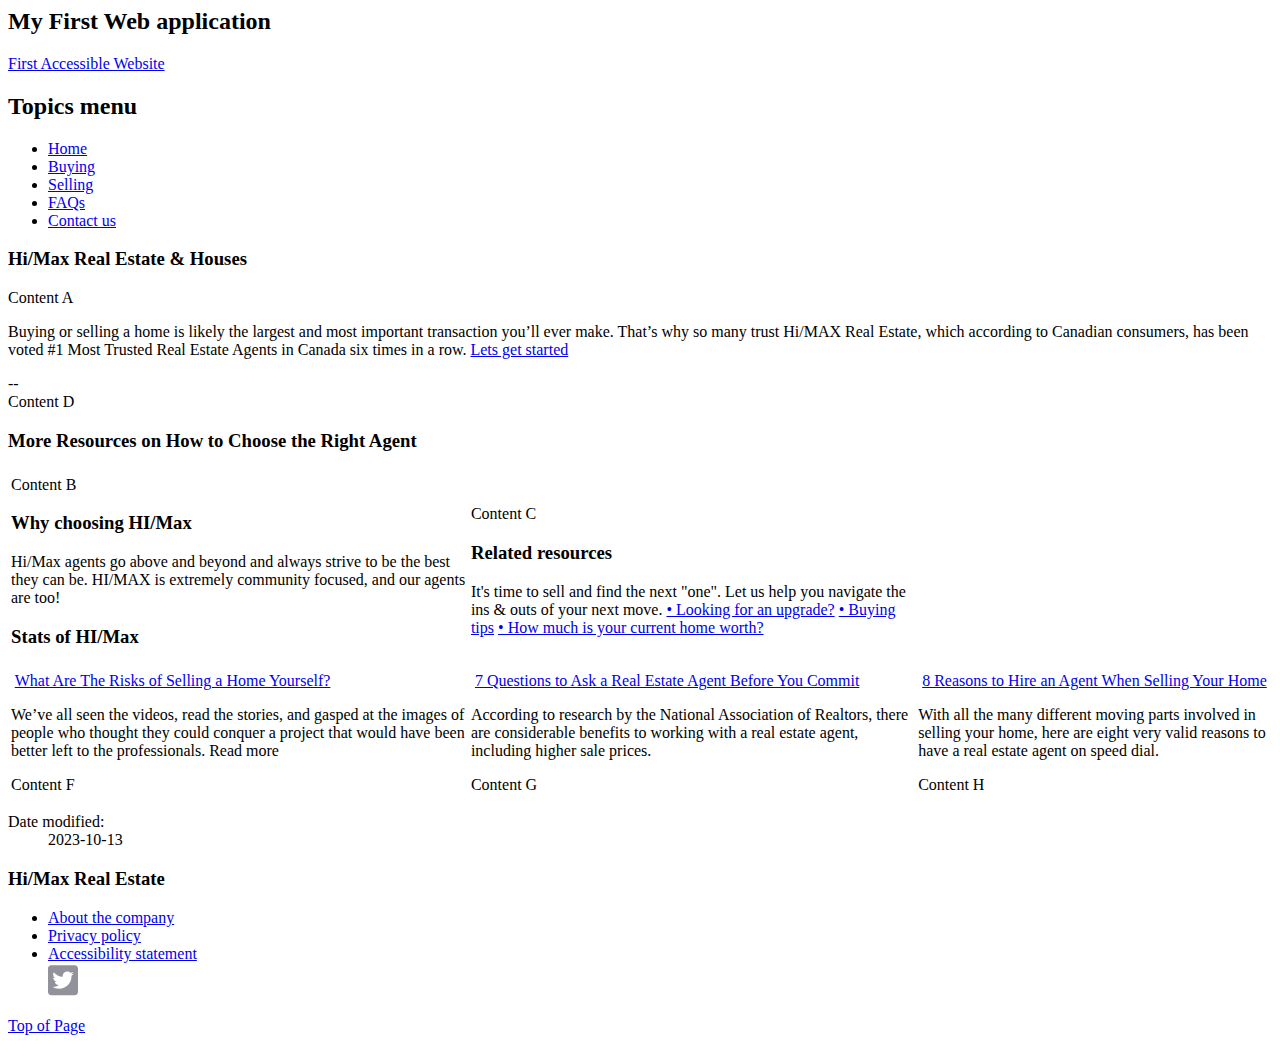
==== index.html @ 00d0d3c4 "img11" ====
<html class="js backgroundsize borderimage csstransitions fontface svg" dir="ltr" lang="en">
	
<head>
	<title>First Accessible Website</title>
	<script src="https://www.canada.ca/etc/designs/canada/cdts/gcweb/v4_1_0/wet-boew/js/i18n/en.min.js"></script>
	<script
		src="https://www.canada.ca/etc/designs/canada/cdts/gcweb/v4_1_0/wet-boew/js/deps/jsonpointer.min.js"></script>
	<meta charset="utf-8">
	<meta name="viewport" content="width=device-width, initial-scale=1.0">
	<script>
		document.write(wet.builder.refTop({
			"isApplication": true
		}));
	</script><!--[if gte IE 9 | !IE ]><!-->
	<link rel="apple-touch-icon" sizes="57x57 72x72 114x114 144x144 150x150" class="wb-favicon"
		href="https://www.canada.ca/etc/designs/canada/cdts/gcweb/v4_1_0/wet-boew/assets/favicon-mobile.png">
	<link rel="stylesheet" href="https://www.canada.ca/etc/designs/canada/cdts/gcweb/v4_1_0/wet-boew/css/theme.min.css">
	<link rel="stylesheet" href="https://www.canada.ca/etc/designs/canada/cdts/gcweb/v4_1_0/cdts/cdtsfixes.css">
	<link rel="stylesheet" href="https://www.canada.ca/etc/designs/canada/cdts/gcweb/v4_1_0/cdts/cdtsapps.css">

	<style>

 .social  a svg {
      width: 30px;
      fill: #91929a;
    }
	</style>
</head>

<body>

	</div>
	<div> <!-- start of header-->
			
		<div class="app-bar">
			<div class="container">
				<div class="row">
					<section class="col-xs-12">
						<h2 class="wb-inv">My First Web application</h2>
						<a class="app-name" href="./index-en.html">First Accessible Website</a>
					</section>
				</div>
			</div>
		</div>


		<div id="wb-sm" data-ajax-replace="../ajax/cdtsMenu-en.html" data-trgt="mb-pnl"
			class="wb-menu visible-md visible-lg wb-init wb-data-ajax-replace-inited wb-menu-inited wb-navcurr-inited"
			typeof="SiteNavigationElement">
			<div class="pnl-strt container nvbar">
				<h2>Topics menu</h2>
				<div class="row">
					<ul role="menubar" class="list-inline menu">
						<li><a class="item" href="index-en.html" tabindex="0" aria-posinset="1" aria-setsize="7"
								role="menuitem">Home</a></li>
						<li><a class="item" href="internet-en.html" tabindex="-1" aria-posinset="2" aria-setsize="7"
								role="menuitem">Buying</a></li>
						<li><a class="item" href="intranet-en.html" tabindex="-1" aria-posinset="3" aria-setsize="7"
								role="menuitem">Selling</a></li>
						<li><a class="item" href="faq-en.html" tabindex="-1" aria-posinset="6" aria-setsize="7"
								role="menuitem">FAQs</a></li>
						<li><a class="item" href="contact-en.html" tabindex="-1" aria-posinset="7" aria-setsize="7"
								role="menuitem">Contact us</a></li>
					</ul>
				</div>
			</div>


		</div> <!-- end of main navigation-->

	</div> <!-- end of header-->

	<main property="mainContentOfPage" class="container">
		<h3>Hi/Max Real Estate & Houses </h3>
		<table>
			<Tr>
				<p>Content A</p>
				<p>
					Buying or selling a home is likely the largest and most important transaction you’ll ever make. That’s why so many trust Hi/MAX Real Estate, which according to Canadian consumers, has been voted #1 Most Trusted Real Estate Agents in Canada six times in a row.
				<a href="#">Lets get started</a>
				</p>
			</Tr>

			<tr>
				<div class="row">
				<td>
					<div class="col-md-4 pull-right">
						<p>Content B</p>
						<h3>Why choosing HI/Max</h3>
						 
						<p>
							Hi/Max agents go above and beyond and always strive to be the best they can be. HI/MAX is extremely community focused, and our agents are too!
						</p>
						<h3>Stats of HI/Max </h3>
					</div>
				</td>
				<td>
					<div class="col-md-8">
						<p>Content C</p>
						<h3>Related resources</h3>
						<p>
							It's time to sell and find the next "one". Let us help you navigate the ins & outs of your next move. 
							<a href="#">•	Looking for an upgrade?</a>
							<a href="#">•	Buying tips</a>
							<a href="#">•	How much is your current home worth?</a>					
						</p>
		
					</div>
				</td>
				</div>
			</tr>

			<tr>
				-- <div class="clear"></div>
				<div>Content D </div>
				<h3>More Resources on How to Choose the Right Agent</h3>
			</tr>

			<tr>
				<div class="row"></div>
				<td>
					<img src="D:\AC_2025\Lab6\CST8914-lab6\1.png" alt="">
						<a href="#">What Are The Risks of Selling a Home Yourself?</a>
						<p>
							We’ve all seen the videos, read the stories, and gasped at the images of people who thought they could conquer a project that would have been better left to the professionals. 
	Read more
						</p>
						<p>Content F</p>
					</div>
				</td>

				<td>
					<div class="col-md-4">
						<img src="D:\AC_2025\Lab6\CST8914-lab6\2.png" alt="">
						<a href="#">7 Questions to Ask a Real Estate Agent Before You Commit</a>	
						<p>
							According to research by the National Association of Realtors, there are considerable benefits to working with a real estate agent, including higher sale prices. 
						</p>
						<p>Content G</p>
					</div>
				</td>

				<td>
					<div class="col-md-4">
						<img src="D:\AC_2025\Lab6\CST8914-lab6\3.png" alt=""> 
						<a href="#">8 Reasons to Hire an Agent When Selling Your Home</a>
						<p>
							With all the many different moving parts involved in selling your home, here are eight very valid reasons to have a real estate agent on speed dial.
						</p>
						<p>Content H</p>
					</div>
				</td>
			</div>
			</tr>

		</table>
		
		
		
		
		<div class="pagedetails">
			<dl id="wb-dtmd">
				<dt>Date modified: </dt>
				<dd><time property="dateModified">2023-10-13</time></dd>
			</dl>
		</div>


	</main>
	<div id="wb-info" class=" wb-navcurr-inited">
		<div class="gc-sub-footer">
			<div class="container d-flex align-items-center">
				<div>
					<h3 class="wb-inv" id="aboutWebApp">Hi/Max Real Estate</h3>
					<ul>
						<li><a href="#">About the company</a></li>
						<li><a href="#">Privacy policy</a></li>
						<li><a href="#">Accessibility statement</a></li>
						<li style="list-style: none;" class="social">
						<a href="#"><svg xmlns="http://www.w3.org/2000/svg" viewBox="0 0 448 512">
						  <path d="M400 32H48C21.5 32 0 53.5 0 80v352c0 26.5 21.5 48 48 48h352c26.5 0 48-21.5 48-48V80c0-26.5-21.5-48-48-48zm-48.9 158.8c.2 2.8.2 5.7.2 8.5 0 86.7-66 186.6-186.6 186.6-37.2 0-71.7-10.8-100.7-29.4 5.3.6 10.4.8 15.8.8 30.7 0 58.9-10.4 81.4-28-28.8-.6-53-19.5-61.3-45.5 10.1 1.5 19.2 1.5 29.6-1.2-30-6.1-52.5-32.5-52.5-64.4v-.8c8.7 4.9 18.9 7.9 29.6 8.3a65.447 65.447 0 0 1-29.2-54.6c0-12.2 3.2-23.4 8.9-33.1 32.3 39.8 80.8 65.8 135.2 68.6-9.3-44.5 24-80.6 64-80.6 18.9 0 35.9 7.9 47.9 20.7 14.8-2.8 29-8.3 41.6-15.8-4.9 15.2-15.2 28-28.8 36.1 13.2-1.4 26-5.1 37.8-10.2-8.9 13.1-20.1 24.7-32.9 34z"></path>
						</svg></a></li>
						
					  </ul>	
				</div>

				<div class="col-xs-6 visible-sm visible-xs tofpg">
					<a href="#wb-cont">Top of Page <span class="glyphicon glyphicon-chevron-up"></span></a>
				</div>

			</div>
		</div>
	</div> <!-- end of footer-->

	<script>
		var defFooter = document.getElementById("def-footer");
		defFooter.outerHTML = wet.builder.appFooter({
			"contactLink": "./contact-en.html"
		});
	</script>
	<!-- Write closure template -->
	<script>
		document.write(wet.builder.refFooter({
			"isApplication": true
		}));
	</script><!--[if gte IE 9 | !IE ]><!-->
	<script
		src="https://www.canada.ca/etc/designs/canada/cdts/gcweb/v4_1_0/wet-boew/js/jquery/2.2.4/jquery.min.js"></script>
	<script src="https://www.canada.ca/etc/designs/canada/cdts/gcweb/v4_1_0/wet-boew/js/wet-boew.min.js"></script><span
		id="wb-rsz" class="wb-init">&nbsp;</span>
	<!--<![endif]-->
	<!--[if lt IE 9]>
  <script src="https://www.canada.ca/etc/designs/canada/cdts/gcweb/v4_1_0/wet-boew/js/ie8-wet-boew2.min.js"></script>
  <![endif]-->
	<script src="https://www.canada.ca/etc/designs/canada/cdts/gcweb/v4_1_0/wet-boew/js/theme.min.js"></script>
	<script src="https://www.canada.ca/etc/designs/canada/cdts/gcweb/v4_1_0/cdts/cdtscustom.js"></script>



</body>

</html>
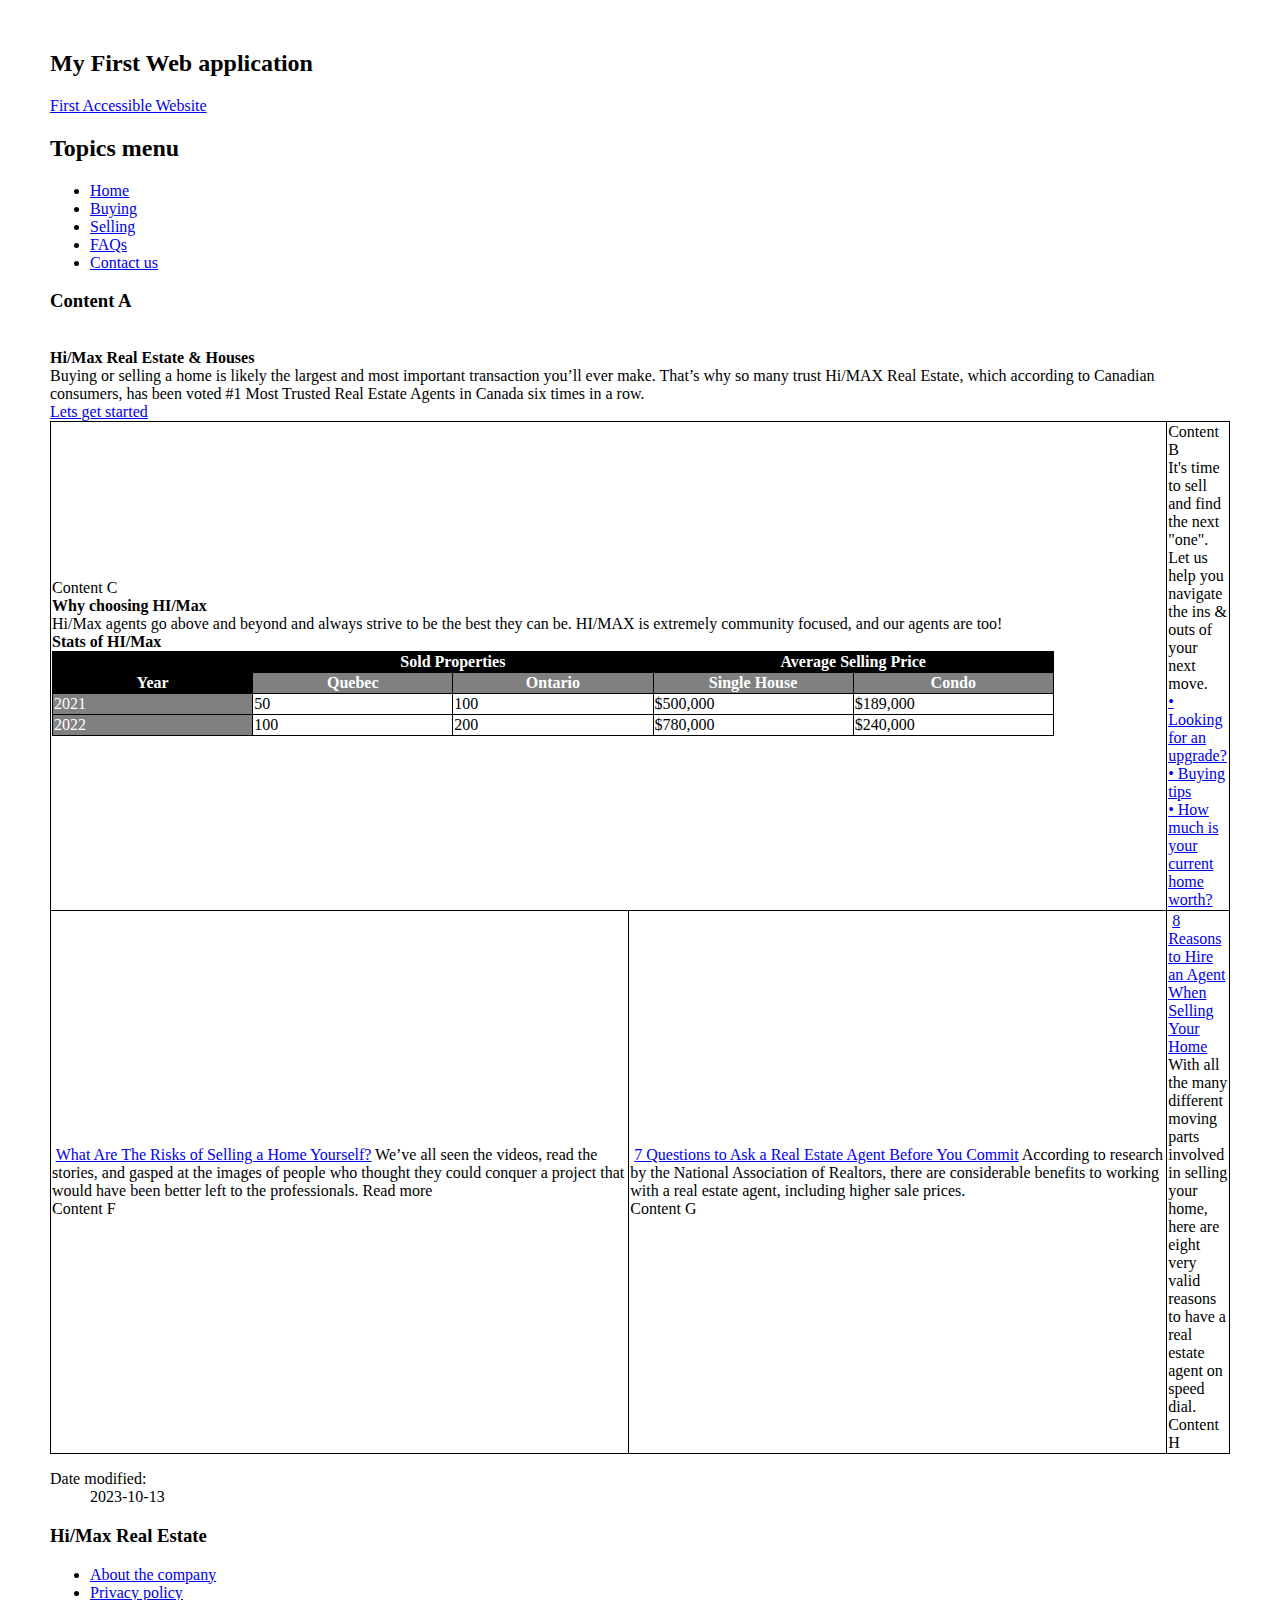
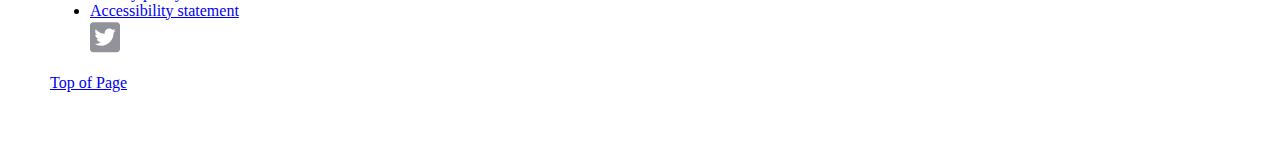
==== commit a6ff2835: "smal1" ====
--- a/index.html
+++ b/index.html
@@ -24,6 +24,21 @@
       width: 30px;
       fill: #91929a;
     }
+
+	body
+{
+    margin :50px ;
+	    
+}
+
+table {
+  border-collapse: collapse;
+  border: 1px solid black;
+} 
+
+th,td {
+  border: 1px solid black;
+}
 	</style>
 </head>
 
@@ -71,88 +86,112 @@
 	</div> <!-- end of header-->
 
 	<main property="mainContentOfPage" class="container">
-		<h3>Hi/Max Real Estate & Houses </h3>
 		<table>
 			<Tr>
-				<p>Content A</p>
-				<p>
-					Buying or selling a home is likely the largest and most important transaction you’ll ever make. That’s why so many trust Hi/MAX Real Estate, which according to Canadian consumers, has been voted #1 Most Trusted Real Estate Agents in Canada six times in a row.
-				<a href="#">Lets get started</a>
-				</p>
+				<h3>Content A <small></small></h3>
+				<br>
+				<b>Hi/Max Real Estate & Houses</b>
+                <br>
+				Buying or selling a home is likely the largest and most important transaction you’ll ever make. That’s why so many trust Hi/MAX Real Estate, which according to Canadian consumers, has been voted #1 Most Trusted Real Estate Agents in Canada six times in a row.
+                    <br>
+                    <span><a href="#">Lets get started</a></span>
 			</Tr>
 
 			<tr>
-				<div class="row">
-				<td>
-					<div class="col-md-4 pull-right">
-						<p>Content B</p>
-						<h3>Why choosing HI/Max</h3>
-						 
-						<p>
+				
+				<td colspan="2">
+					<div class="col-md-12 pull-right">
+						Content C
+						<br>
+						<b>Why choosing HI/Max</b>
+						<br>
 							Hi/Max agents go above and beyond and always strive to be the best they can be. HI/MAX is extremely community focused, and our agents are too!
-						</p>
-						<h3>Stats of HI/Max </h3>
-					</div>
-				</td>
-				<td>
-					<div class="col-md-8">
-						<p>Content C</p>
-						<h3>Related resources</h3>
-						<p>
-							It's time to sell and find the next "one". Let us help you navigate the ins & outs of your next move. 
+							<br>
+							<b>Stats of HI/Max</b>
+						<table border="1" style="table-layout: fixed; width: 90%;" >
+								<thead>
+								<tr style="background-color:black ; color: white;">
+									<th></th>
+									<th colspan="2">Sold Properties</th>
+									<th colspan="2">Average Selling Price</th>
+								</tr>
+								<tr>
+									<th style="background-color:black ; color: white;">Year</th>
+									<th style="background-color:gray ; color: white;">Quebec</th>
+									<th style="background-color:gray ; color: white;">Ontario</th>
+									<th style="background-color:gray ; color: white;">Single House</th>
+									<th style="background-color:gray ; color: white;">Condo</th>
+								</tr>
+							</thead>
+							<tbody>
+								<tr>
+									<td style="background-color:gray ; color: white; width: 30%;">2021</td>
+									<td>50</td>
+									<td>100</td>
+									<td>$500,000</td>
+									<td>$189,000</td>
+								</tr>
+								<tr>
+									<td style="background-color:gray ; color: white;">2022</td>
+									<td>100</td>
+									<td>200</td>
+									<td>$780,000</td>
+									<td>$240,000</td>
+								</tr>
+							</tbody>
+						</table>
+						<br>
+					</div>
+				</td>
+				<td>
+					<div class="col-md-8">
+						Content B
+						<br>
+						It's time to sell and find the next "one". Let us help you navigate the ins & outs of your next move. 
+							<br>
 							<a href="#">•	Looking for an upgrade?</a>
+							<br>
 							<a href="#">•	Buying tips</a>
+							<br>
 							<a href="#">•	How much is your current home worth?</a>					
-						</p>
-		
-					</div>
-				</td>
-				</div>
+					</div>
+				</td>
 			</tr>
-
+			
 			<tr>
-				-- <div class="clear"></div>
-				<div>Content D </div>
-				<h3>More Resources on How to Choose the Right Agent</h3>
+				<td>
+					<div class="col-md-8">
+					<img src="1.png" alt="">
+						<a href="#">What Are The Risks of Selling a Home Yourself?</a>
+							We’ve all seen the videos, read the stories, and gasped at the images of people who thought they could conquer a project that would have been better left to the professionals. 
+						Read more
+						<br>
+						Content F
+					</div>
+				</td>
+				
+				<td>
+					<div class="col-md-8">
+						<img src="2.png" alt="">
+						<a href="#">7 Questions to Ask a Real Estate Agent Before You Commit</a>	
+							According to research by the National Association of Realtors, there are considerable benefits to working with a real estate agent, including higher sale prices. 
+						<br>
+						Content G
+					</div>
+				</td>
+
+				<td>
+					<div class="col-md-8">
+						<img src="3.png" alt=""> 
+						<a href="#">8 Reasons to Hire an Agent When Selling Your Home</a>
+							With all the many different moving parts involved in selling your home, here are eight very valid reasons to have a real estate agent on speed dial.
+						<br>
+						Content H
+					</div>
+				</td>
+			</div>
 			</tr>
-
-			<tr>
-				<div class="row"></div>
-				<td>
-					<img src="D:\AC_2025\Lab6\CST8914-lab6\1.png" alt="">
-						<a href="#">What Are The Risks of Selling a Home Yourself?</a>
-						<p>
-							We’ve all seen the videos, read the stories, and gasped at the images of people who thought they could conquer a project that would have been better left to the professionals. 
-	Read more
-						</p>
-						<p>Content F</p>
-					</div>
-				</td>
-
-				<td>
-					<div class="col-md-4">
-						<img src="D:\AC_2025\Lab6\CST8914-lab6\2.png" alt="">
-						<a href="#">7 Questions to Ask a Real Estate Agent Before You Commit</a>	
-						<p>
-							According to research by the National Association of Realtors, there are considerable benefits to working with a real estate agent, including higher sale prices. 
-						</p>
-						<p>Content G</p>
-					</div>
-				</td>
-
-				<td>
-					<div class="col-md-4">
-						<img src="D:\AC_2025\Lab6\CST8914-lab6\3.png" alt=""> 
-						<a href="#">8 Reasons to Hire an Agent When Selling Your Home</a>
-						<p>
-							With all the many different moving parts involved in selling your home, here are eight very valid reasons to have a real estate agent on speed dial.
-						</p>
-						<p>Content H</p>
-					</div>
-				</td>
-			</div>
-			</tr>
-
+			
 		</table>
 		
 		
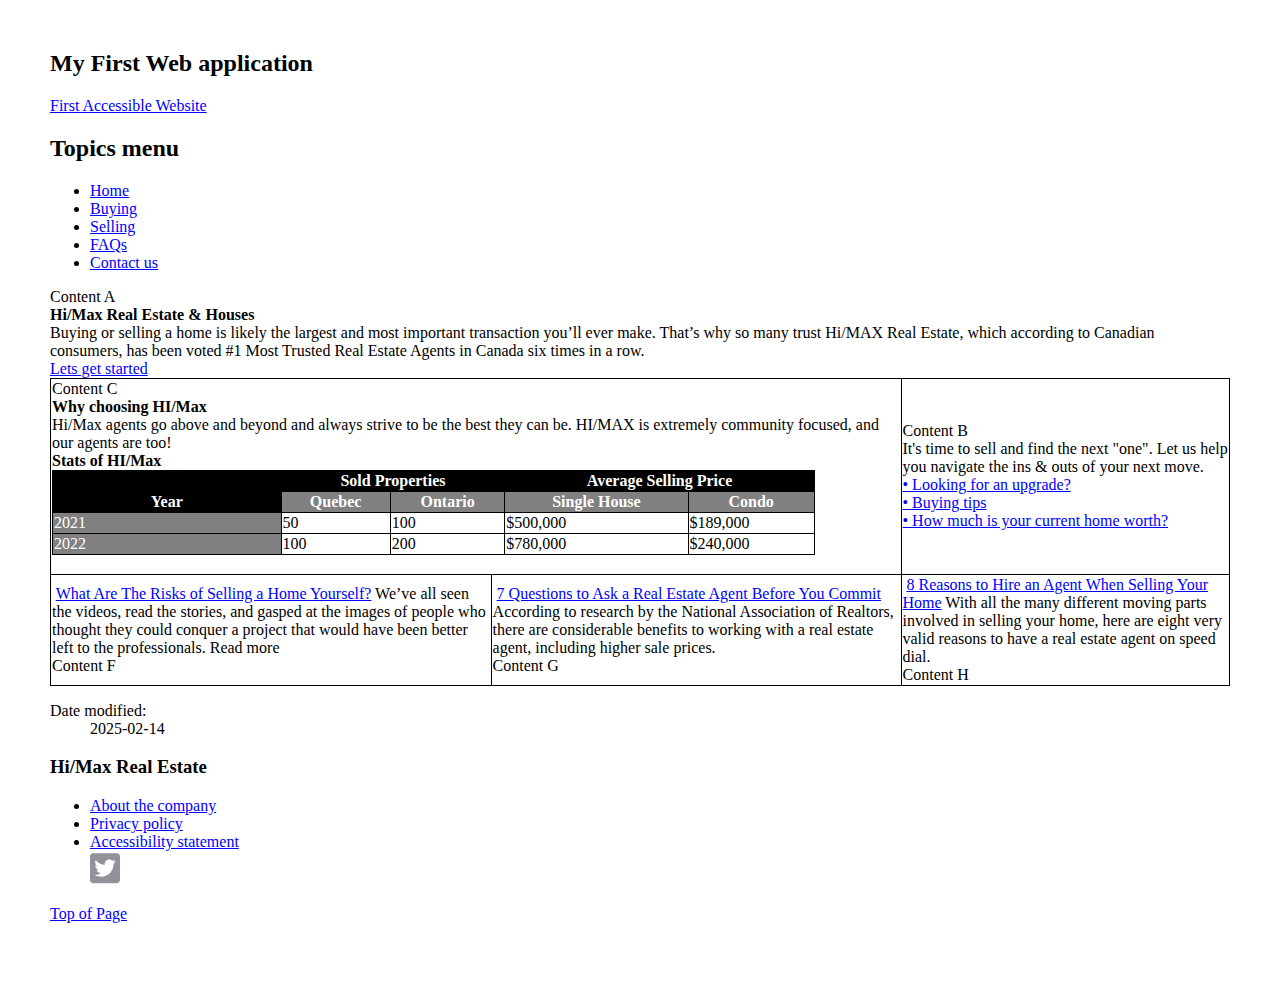
==== commit ed694396: "vv" ====
--- a/index.html
+++ b/index.html
@@ -1,261 +1,262 @@
-<html class="js backgroundsize borderimage csstransitions fontface svg" dir="ltr" lang="en">
-	
-<head>
-	<title>First Accessible Website</title>
-	<script src="https://www.canada.ca/etc/designs/canada/cdts/gcweb/v4_1_0/wet-boew/js/i18n/en.min.js"></script>
-	<script
-		src="https://www.canada.ca/etc/designs/canada/cdts/gcweb/v4_1_0/wet-boew/js/deps/jsonpointer.min.js"></script>
-	<meta charset="utf-8">
-	<meta name="viewport" content="width=device-width, initial-scale=1.0">
-	<script>
-		document.write(wet.builder.refTop({
-			"isApplication": true
-		}));
-	</script><!--[if gte IE 9 | !IE ]><!-->
-	<link rel="apple-touch-icon" sizes="57x57 72x72 114x114 144x144 150x150" class="wb-favicon"
-		href="https://www.canada.ca/etc/designs/canada/cdts/gcweb/v4_1_0/wet-boew/assets/favicon-mobile.png">
-	<link rel="stylesheet" href="https://www.canada.ca/etc/designs/canada/cdts/gcweb/v4_1_0/wet-boew/css/theme.min.css">
-	<link rel="stylesheet" href="https://www.canada.ca/etc/designs/canada/cdts/gcweb/v4_1_0/cdts/cdtsfixes.css">
-	<link rel="stylesheet" href="https://www.canada.ca/etc/designs/canada/cdts/gcweb/v4_1_0/cdts/cdtsapps.css">
-
-	<style>
-
- .social  a svg {
-      width: 30px;
-      fill: #91929a;
-    }
-
-	body
-{
-    margin :50px ;
-	    
-}
-
-table {
-  border-collapse: collapse;
-  border: 1px solid black;
-} 
-
-th,td {
-  border: 1px solid black;
-}
-	</style>
-</head>
-
-<body>
-
-	</div>
-	<div> <!-- start of header-->
-			
-		<div class="app-bar">
-			<div class="container">
-				<div class="row">
-					<section class="col-xs-12">
-						<h2 class="wb-inv">My First Web application</h2>
-						<a class="app-name" href="./index-en.html">First Accessible Website</a>
-					</section>
-				</div>
-			</div>
-		</div>
-
-
-		<div id="wb-sm" data-ajax-replace="../ajax/cdtsMenu-en.html" data-trgt="mb-pnl"
-			class="wb-menu visible-md visible-lg wb-init wb-data-ajax-replace-inited wb-menu-inited wb-navcurr-inited"
-			typeof="SiteNavigationElement">
-			<div class="pnl-strt container nvbar">
-				<h2>Topics menu</h2>
-				<div class="row">
-					<ul role="menubar" class="list-inline menu">
-						<li><a class="item" href="index-en.html" tabindex="0" aria-posinset="1" aria-setsize="7"
-								role="menuitem">Home</a></li>
-						<li><a class="item" href="internet-en.html" tabindex="-1" aria-posinset="2" aria-setsize="7"
-								role="menuitem">Buying</a></li>
-						<li><a class="item" href="intranet-en.html" tabindex="-1" aria-posinset="3" aria-setsize="7"
-								role="menuitem">Selling</a></li>
-						<li><a class="item" href="faq-en.html" tabindex="-1" aria-posinset="6" aria-setsize="7"
-								role="menuitem">FAQs</a></li>
-						<li><a class="item" href="contact-en.html" tabindex="-1" aria-posinset="7" aria-setsize="7"
-								role="menuitem">Contact us</a></li>
-					</ul>
-				</div>
-			</div>
-
-
-		</div> <!-- end of main navigation-->
-
-	</div> <!-- end of header-->
-
-	<main property="mainContentOfPage" class="container">
-		<table>
-			<Tr>
-				<h3>Content A <small></small></h3>
-				<br>
-				<b>Hi/Max Real Estate & Houses</b>
-                <br>
-				Buying or selling a home is likely the largest and most important transaction you’ll ever make. That’s why so many trust Hi/MAX Real Estate, which according to Canadian consumers, has been voted #1 Most Trusted Real Estate Agents in Canada six times in a row.
-                    <br>
-                    <span><a href="#">Lets get started</a></span>
-			</Tr>
-
-			<tr>
-				
-				<td colspan="2">
-					<div class="col-md-12 pull-right">
-						Content C
-						<br>
-						<b>Why choosing HI/Max</b>
-						<br>
-							Hi/Max agents go above and beyond and always strive to be the best they can be. HI/MAX is extremely community focused, and our agents are too!
-							<br>
-							<b>Stats of HI/Max</b>
-						<table border="1" style="table-layout: fixed; width: 90%;" >
-								<thead>
-								<tr style="background-color:black ; color: white;">
-									<th></th>
-									<th colspan="2">Sold Properties</th>
-									<th colspan="2">Average Selling Price</th>
-								</tr>
-								<tr>
-									<th style="background-color:black ; color: white;">Year</th>
-									<th style="background-color:gray ; color: white;">Quebec</th>
-									<th style="background-color:gray ; color: white;">Ontario</th>
-									<th style="background-color:gray ; color: white;">Single House</th>
-									<th style="background-color:gray ; color: white;">Condo</th>
-								</tr>
-							</thead>
-							<tbody>
-								<tr>
-									<td style="background-color:gray ; color: white; width: 30%;">2021</td>
-									<td>50</td>
-									<td>100</td>
-									<td>$500,000</td>
-									<td>$189,000</td>
-								</tr>
-								<tr>
-									<td style="background-color:gray ; color: white;">2022</td>
-									<td>100</td>
-									<td>200</td>
-									<td>$780,000</td>
-									<td>$240,000</td>
-								</tr>
-							</tbody>
-						</table>
-						<br>
-					</div>
-				</td>
-				<td>
-					<div class="col-md-8">
-						Content B
-						<br>
-						It's time to sell and find the next "one". Let us help you navigate the ins & outs of your next move. 
-							<br>
-							<a href="#">•	Looking for an upgrade?</a>
-							<br>
-							<a href="#">•	Buying tips</a>
-							<br>
-							<a href="#">•	How much is your current home worth?</a>					
-					</div>
-				</td>
-			</tr>
-			
-			<tr>
-				<td>
-					<div class="col-md-8">
-					<img src="1.png" alt="">
-						<a href="#">What Are The Risks of Selling a Home Yourself?</a>
-							We’ve all seen the videos, read the stories, and gasped at the images of people who thought they could conquer a project that would have been better left to the professionals. 
-						Read more
-						<br>
-						Content F
-					</div>
-				</td>
-				
-				<td>
-					<div class="col-md-8">
-						<img src="2.png" alt="">
-						<a href="#">7 Questions to Ask a Real Estate Agent Before You Commit</a>	
-							According to research by the National Association of Realtors, there are considerable benefits to working with a real estate agent, including higher sale prices. 
-						<br>
-						Content G
-					</div>
-				</td>
-
-				<td>
-					<div class="col-md-8">
-						<img src="3.png" alt=""> 
-						<a href="#">8 Reasons to Hire an Agent When Selling Your Home</a>
-							With all the many different moving parts involved in selling your home, here are eight very valid reasons to have a real estate agent on speed dial.
-						<br>
-						Content H
-					</div>
-				</td>
-			</div>
-			</tr>
-			
-		</table>
-		
-		
-		
-		
-		<div class="pagedetails">
-			<dl id="wb-dtmd">
-				<dt>Date modified: </dt>
-				<dd><time property="dateModified">2023-10-13</time></dd>
-			</dl>
-		</div>
-
-
-	</main>
-	<div id="wb-info" class=" wb-navcurr-inited">
-		<div class="gc-sub-footer">
-			<div class="container d-flex align-items-center">
-				<div>
-					<h3 class="wb-inv" id="aboutWebApp">Hi/Max Real Estate</h3>
-					<ul>
-						<li><a href="#">About the company</a></li>
-						<li><a href="#">Privacy policy</a></li>
-						<li><a href="#">Accessibility statement</a></li>
-						<li style="list-style: none;" class="social">
-						<a href="#"><svg xmlns="http://www.w3.org/2000/svg" viewBox="0 0 448 512">
-						  <path d="M400 32H48C21.5 32 0 53.5 0 80v352c0 26.5 21.5 48 48 48h352c26.5 0 48-21.5 48-48V80c0-26.5-21.5-48-48-48zm-48.9 158.8c.2 2.8.2 5.7.2 8.5 0 86.7-66 186.6-186.6 186.6-37.2 0-71.7-10.8-100.7-29.4 5.3.6 10.4.8 15.8.8 30.7 0 58.9-10.4 81.4-28-28.8-.6-53-19.5-61.3-45.5 10.1 1.5 19.2 1.5 29.6-1.2-30-6.1-52.5-32.5-52.5-64.4v-.8c8.7 4.9 18.9 7.9 29.6 8.3a65.447 65.447 0 0 1-29.2-54.6c0-12.2 3.2-23.4 8.9-33.1 32.3 39.8 80.8 65.8 135.2 68.6-9.3-44.5 24-80.6 64-80.6 18.9 0 35.9 7.9 47.9 20.7 14.8-2.8 29-8.3 41.6-15.8-4.9 15.2-15.2 28-28.8 36.1 13.2-1.4 26-5.1 37.8-10.2-8.9 13.1-20.1 24.7-32.9 34z"></path>
-						</svg></a></li>
-						
-					  </ul>	
-				</div>
-
-				<div class="col-xs-6 visible-sm visible-xs tofpg">
-					<a href="#wb-cont">Top of Page <span class="glyphicon glyphicon-chevron-up"></span></a>
-				</div>
-
-			</div>
-		</div>
-	</div> <!-- end of footer-->
-
-	<script>
-		var defFooter = document.getElementById("def-footer");
-		defFooter.outerHTML = wet.builder.appFooter({
-			"contactLink": "./contact-en.html"
-		});
-	</script>
-	<!-- Write closure template -->
-	<script>
-		document.write(wet.builder.refFooter({
-			"isApplication": true
-		}));
-	</script><!--[if gte IE 9 | !IE ]><!-->
-	<script
-		src="https://www.canada.ca/etc/designs/canada/cdts/gcweb/v4_1_0/wet-boew/js/jquery/2.2.4/jquery.min.js"></script>
-	<script src="https://www.canada.ca/etc/designs/canada/cdts/gcweb/v4_1_0/wet-boew/js/wet-boew.min.js"></script><span
-		id="wb-rsz" class="wb-init">&nbsp;</span>
-	<!--<![endif]-->
-	<!--[if lt IE 9]>
-  <script src="https://www.canada.ca/etc/designs/canada/cdts/gcweb/v4_1_0/wet-boew/js/ie8-wet-boew2.min.js"></script>
-  <![endif]-->
-	<script src="https://www.canada.ca/etc/designs/canada/cdts/gcweb/v4_1_0/wet-boew/js/theme.min.js"></script>
-	<script src="https://www.canada.ca/etc/designs/canada/cdts/gcweb/v4_1_0/cdts/cdtscustom.js"></script>
-
-
-
-</body>
-
-</html>
+<html class="js backgroundsize borderimage csstransitions fontface svg" dir="ltr" lang="en">
+	
+<head>
+	<title>First Accessible Website</title>
+	<script src="https://www.canada.ca/etc/designs/canada/cdts/gcweb/v4_1_0/wet-boew/js/i18n/en.min.js"></script>
+	<script
+		src="https://www.canada.ca/etc/designs/canada/cdts/gcweb/v4_1_0/wet-boew/js/deps/jsonpointer.min.js"></script>
+	<meta charset="utf-8">
+	<meta name="viewport" content="width=device-width, initial-scale=1.0">
+	<script>
+		document.write(wet.builder.refTop({
+			"isApplication": true
+		}));
+	</script><!--[if gte IE 9 | !IE ]><!-->
+	<link rel="apple-touch-icon" sizes="57x57 72x72 114x114 144x144 150x150" class="wb-favicon"
+		href="https://www.canada.ca/etc/designs/canada/cdts/gcweb/v4_1_0/wet-boew/assets/favicon-mobile.png">
+	<link rel="stylesheet" href="https://www.canada.ca/etc/designs/canada/cdts/gcweb/v4_1_0/wet-boew/css/theme.min.css">
+	<link rel="stylesheet" href="https://www.canada.ca/etc/designs/canada/cdts/gcweb/v4_1_0/cdts/cdtsfixes.css">
+	<link rel="stylesheet" href="https://www.canada.ca/etc/designs/canada/cdts/gcweb/v4_1_0/cdts/cdtsapps.css">
+
+	<style>
+
+ .social  a svg {
+      width: 30px;
+      fill: #91929a;
+    }
+
+	body
+{
+    margin :50px ;
+	    
+}
+a {
+      color: blue;
+    }
+
+table {
+  border-collapse: collapse;
+  border: 1px solid black;
+} 
+
+th,td {
+  border: 1px solid black;
+}
+	</style>
+</head>
+
+<body>
+	<div id="wrapper">
+	<div> <!-- start of header-->
+			
+		<div class="app-bar">
+			<div class="container">
+				<div class="row">
+					<section class="col-xs-12">
+						<h2 class="wb-inv">My First Web application</h2>
+						<a class="app-name" href="./index-en.html">First Accessible Website</a>
+					</section>
+				</div>
+			</div>
+		</div>
+
+
+		<div id="wb-sm" data-ajax-replace="../ajax/cdtsMenu-en.html" data-trgt="mb-pnl"
+			class="wb-menu visible-md visible-lg wb-init wb-data-ajax-replace-inited wb-menu-inited wb-navcurr-inited"
+			typeof="SiteNavigationElement">
+			<div class="pnl-strt container nvbar">
+				<h2>Topics menu</h2>
+				<div class="row">
+					<ul role="menubar" class="list-inline menu">
+						<li><a class="item" href="index-en.html" tabindex="0" aria-posinset="1" aria-setsize="7"
+								role="menuitem">Home</a></li>
+						<li><a class="item" href="internet-en.html" tabindex="-1" aria-posinset="2" aria-setsize="7"
+								role="menuitem">Buying</a></li>
+						<li><a class="item" href="intranet-en.html" tabindex="-1" aria-posinset="3" aria-setsize="7"
+								role="menuitem">Selling</a></li>
+						<li><a class="item" href="faq-en.html" tabindex="-1" aria-posinset="6" aria-setsize="7"
+								role="menuitem">FAQs</a></li>
+						<li><a class="item" href="contact-en.html" tabindex="-1" aria-posinset="7" aria-setsize="7"
+								role="menuitem">Contact us</a></li>
+					</ul>
+				</div>
+			</div>
+
+
+		</div> <!-- end of main navigation-->
+
+	</div> <!-- end of header-->
+
+	<main property="mainContentOfPage" class="container">
+		<div class="row">
+		<table>
+			<Tr>
+				Content A
+				<br>
+				<b>Hi/Max Real Estate & Houses</b>
+                <br>
+				Buying or selling a home is likely the largest and most important transaction you’ll ever make. That’s why so many trust Hi/MAX Real Estate, which according to Canadian consumers, has been voted #1 Most Trusted Real Estate Agents in Canada six times in a row.
+				<br>
+				<span><a href="#">Lets get started</a></span>
+			</Tr>
+
+			<tr>
+			<div class="row">
+				<td colspan="2">
+					<div class="col-md-12  pull-right">
+						Content C
+						<br>
+						<b>Why choosing HI/Max</b>
+						<br>
+							Hi/Max agents go above and beyond and always strive to be the best they can be. HI/MAX is extremely community focused, and our agents are too!
+							<br>
+							<b>Stats of HI/Max</b>
+						<table border="1" style="width: 90%;" >
+								<thead>
+								<tr style="background-color:black ; color: white;">
+									<th></th>
+									<th colspan="2">Sold Properties</th>
+									<th colspan="2">Average Selling Price</th>
+								</tr>
+								<tr>
+									<th style="background-color:black ; color: white;">Year</th>
+									<th style="background-color:gray ; color: white;">Quebec</th>
+									<th style="background-color:gray ; color: white;">Ontario</th>
+									<th style="background-color:gray ; color: white;">Single House</th>
+									<th style="background-color:gray ; color: white;">Condo</th>
+								</tr>
+							</thead>
+							<tbody>
+								<tr>
+									<td style="background-color:gray ; color: white; width: 30%;">2021</td>
+									<td>50</td>
+									<td>100</td>
+									<td>$500,000</td>
+									<td>$189,000</td>
+								</tr>
+								<tr>
+									<td style="background-color:gray ; color: white;">2022</td>
+									<td>100</td>
+									<td>200</td>
+									<td>$780,000</td>
+									<td>$240,000</td>
+								</tr>
+							</tbody>
+						</table>
+						<br>
+					</div>
+				</td>
+				<td>
+					<div class="col-md-8">
+						Content B
+						<br>
+						It's time to sell and find the next "one". Let us help you navigate the ins & outs of your next move. 
+							<br>
+							<a href="#">•	Looking for an upgrade?</a>
+							<br>
+							<a href="#">•	Buying tips</a>
+							<br>
+							<a href="#">•	How much is your current home worth?</a>					
+					</div>
+				</td>
+			</div>
+			</tr>
+			<tr>
+				<div class="row">
+				<td>
+					<div class="col-md-8">
+					<img src="1.png" alt="">
+						<a href="#">What Are The Risks of Selling a Home Yourself?</a>
+							We’ve all seen the videos, read the stories, and gasped at the images of people who thought they could conquer a project that would have been better left to the professionals. 
+						Read more
+						<br>
+						Content F
+					</div>
+				</td>
+				
+				<td>
+					<div class="col-md-8">
+						<img src="2.png" alt="">
+						<a href="#">7 Questions to Ask a Real Estate Agent Before You Commit</a>	
+							According to research by the National Association of Realtors, there are considerable benefits to working with a real estate agent, including higher sale prices. 
+						<br>
+						Content G
+					</div>
+				</td>
+
+				<td>
+					<div class="col-md-8">
+						<img src="3.png" alt=""> 
+						<a href="#">8 Reasons to Hire an Agent When Selling Your Home</a>
+							With all the many different moving parts involved in selling your home, here are eight very valid reasons to have a real estate agent on speed dial.
+						<br>
+						Content H
+					</div>
+				</td>
+				</div>
+			</tr>
+		</table>	
+		</div>
+
+		<div class="pagedetails">
+			<dl id="wb-dtmd">
+				<dt>Date modified: </dt>
+				<dd><time property="dateModified">2025-02-14</time></dd>
+			</dl>
+		</div>
+
+		</div>	
+	</main>
+	<div id="wb-info" class=" wb-navcurr-inited">
+		<div class="gc-sub-footer">
+			<div class="container d-flex align-items-center">
+				<div>
+					<h3 class="wb-inv" id="aboutWebApp">Hi/Max Real Estate</h3>
+					<ul>
+						<li><a href="#">About the company</a></li>
+						<li><a href="#">Privacy policy</a></li>
+						<li><a href="#">Accessibility statement</a></li>
+						<li style="list-style: none;" class="social">
+						<a href="#"><svg xmlns="http://www.w3.org/2000/svg" viewBox="0 0 448 512">
+						  <path d="M400 32H48C21.5 32 0 53.5 0 80v352c0 26.5 21.5 48 48 48h352c26.5 0 48-21.5 48-48V80c0-26.5-21.5-48-48-48zm-48.9 158.8c.2 2.8.2 5.7.2 8.5 0 86.7-66 186.6-186.6 186.6-37.2 0-71.7-10.8-100.7-29.4 5.3.6 10.4.8 15.8.8 30.7 0 58.9-10.4 81.4-28-28.8-.6-53-19.5-61.3-45.5 10.1 1.5 19.2 1.5 29.6-1.2-30-6.1-52.5-32.5-52.5-64.4v-.8c8.7 4.9 18.9 7.9 29.6 8.3a65.447 65.447 0 0 1-29.2-54.6c0-12.2 3.2-23.4 8.9-33.1 32.3 39.8 80.8 65.8 135.2 68.6-9.3-44.5 24-80.6 64-80.6 18.9 0 35.9 7.9 47.9 20.7 14.8-2.8 29-8.3 41.6-15.8-4.9 15.2-15.2 28-28.8 36.1 13.2-1.4 26-5.1 37.8-10.2-8.9 13.1-20.1 24.7-32.9 34z"></path>
+						</svg></a></li>
+						
+					  </ul>	
+				</div>
+
+				<div class="col-xs-6 visible-sm visible-xs tofpg">
+					<a href="#wb-cont">Top of Page <span class="glyphicon glyphicon-chevron-up"></span></a>
+				</div>
+
+			</div>
+		</div>
+	</div> <!-- end of footer-->
+
+	<script>
+		var defFooter = document.getElementById("def-footer");
+		defFooter.outerHTML = wet.builder.appFooter({
+			"contactLink": "./contact-en.html"
+		});
+	</script>
+	<!-- Write closure template -->
+	<script>
+		document.write(wet.builder.refFooter({
+			"isApplication": true
+		}));
+	</script><!--[if gte IE 9 | !IE ]><!-->
+	<script
+		src="https://www.canada.ca/etc/designs/canada/cdts/gcweb/v4_1_0/wet-boew/js/jquery/2.2.4/jquery.min.js"></script>
+	<script src="https://www.canada.ca/etc/designs/canada/cdts/gcweb/v4_1_0/wet-boew/js/wet-boew.min.js"></script><span
+		id="wb-rsz" class="wb-init">&nbsp;</span>
+	<!--<![endif]-->
+	<!--[if lt IE 9]>
+  <script src="https://www.canada.ca/etc/designs/canada/cdts/gcweb/v4_1_0/wet-boew/js/ie8-wet-boew2.min.js"></script>
+  <![endif]-->
+	<script src="https://www.canada.ca/etc/designs/canada/cdts/gcweb/v4_1_0/wet-boew/js/theme.min.js"></script>
+	<script src="https://www.canada.ca/etc/designs/canada/cdts/gcweb/v4_1_0/cdts/cdtscustom.js"></script>
+
+
+</div>
+</body>
+
+</html>
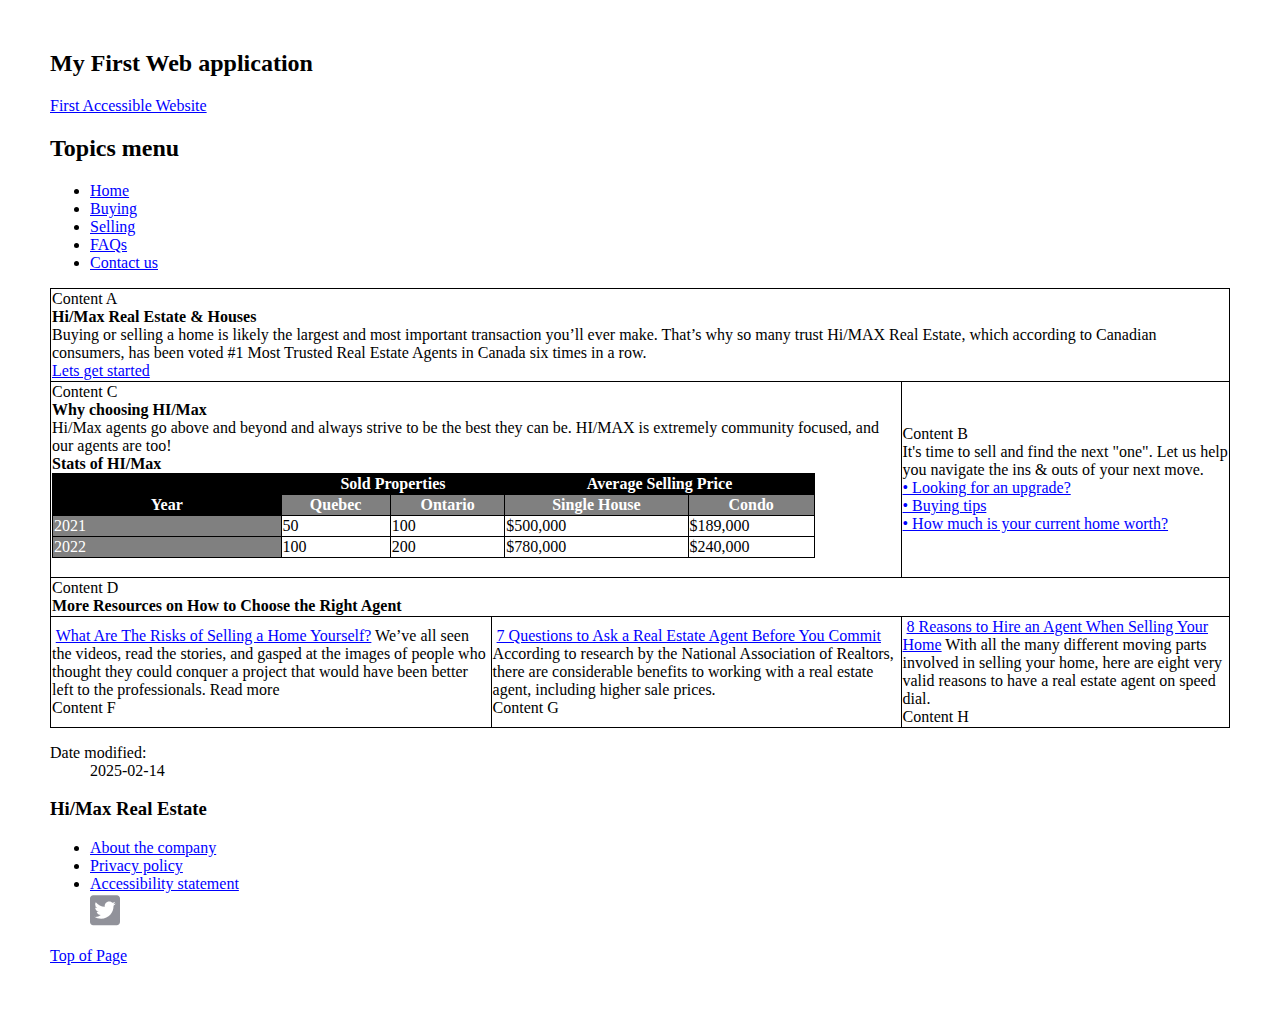
==== commit 5d5c71db: "xx" ====
--- a/index.html
+++ b/index.html
@@ -39,7 +39,7 @@
   border: 1px solid black;
 } 
 
-th,td {
+th,td, tr {
   border: 1px solid black;
 }
 	</style>
@@ -88,18 +88,22 @@
 	</div> <!-- end of header-->
 
 	<main property="mainContentOfPage" class="container">
+		
+		<table>
 		<div class="row">
-		<table>
 			<Tr>
-				Content A
-				<br>
-				<b>Hi/Max Real Estate & Houses</b>
-                <br>
-				Buying or selling a home is likely the largest and most important transaction you’ll ever make. That’s why so many trust Hi/MAX Real Estate, which according to Canadian consumers, has been voted #1 Most Trusted Real Estate Agents in Canada six times in a row.
-				<br>
-				<span><a href="#">Lets get started</a></span>
+				<td colspan="3">
+					Content A
+					<br>
+					<b>Hi/Max Real Estate & Houses</b>
+					<br>
+					Buying or selling a home is likely the largest and most important transaction you’ll ever make. That’s why so many trust Hi/MAX Real Estate, which according to Canadian consumers, has been voted #1 Most Trusted Real Estate Agents in Canada six times in a row.
+					<br>
+					<span><a href="#">Lets get started</a></span>
+				</td>
+	
 			</Tr>
-
+			
 			<tr>
 			<div class="row">
 				<td colspan="2">
@@ -161,6 +165,17 @@
 				</td>
 			</div>
 			</tr>
+
+			<Tr>
+				<td colspan="3">
+					Content D
+					<br>
+					<b>More Resources on How to Choose the Right Agent </b><small></small>
+					<br>
+				</td>
+	
+			</Tr>
+
 			<tr>
 				<div class="row">
 				<td>
@@ -194,9 +209,10 @@
 					</div>
 				</td>
 				</div>
-			</tr>
+			</tr>	
+		</div>
 		</table>	
-		</div>
+		
 
 		<div class="pagedetails">
 			<dl id="wb-dtmd">
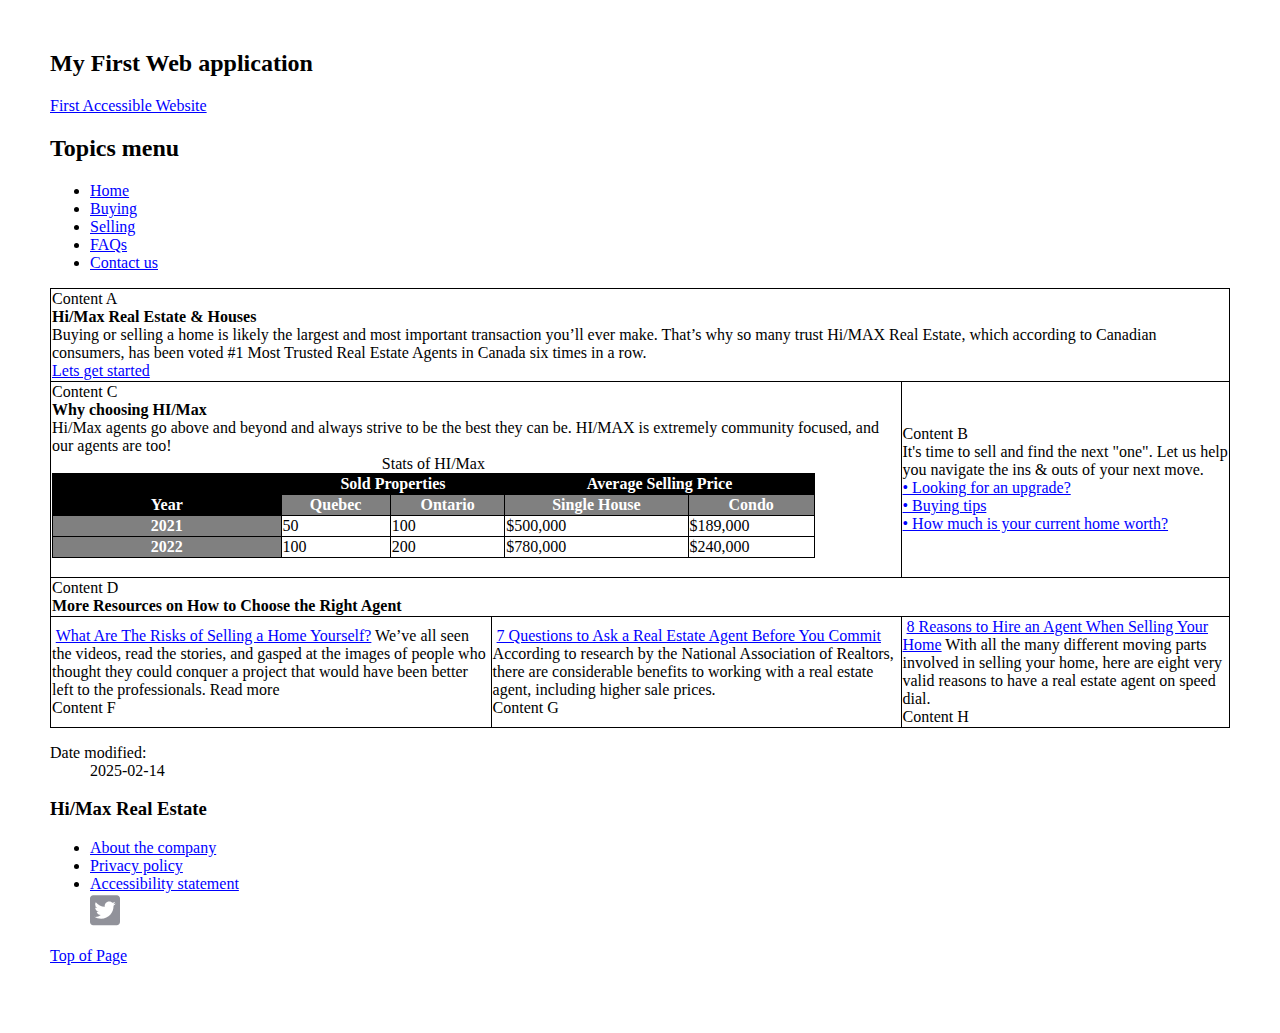
==== commit bd83e35a: "Update index.html" ====
--- a/index.html
+++ b/index.html
@@ -114,9 +114,10 @@
 						<br>
 							Hi/Max agents go above and beyond and always strive to be the best they can be. HI/MAX is extremely community focused, and our agents are too!
 							<br>
-							<b>Stats of HI/Max</b>
+							
 						<table border="1" style="width: 90%;" >
-								<thead>
+							<caption>Stats of HI/Max</caption>								
+							<thead>
 								<tr style="background-color:black ; color: white;">
 									<th></th>
 									<th colspan="2">Sold Properties</th>
@@ -132,14 +133,14 @@
 							</thead>
 							<tbody>
 								<tr>
-									<td style="background-color:gray ; color: white; width: 30%;">2021</td>
+									<th style="background-color:gray ; color: white; width: 30%;">2021</th>
 									<td>50</td>
 									<td>100</td>
 									<td>$500,000</td>
 									<td>$189,000</td>
 								</tr>
 								<tr>
-									<td style="background-color:gray ; color: white;">2022</td>
+									<th style="background-color:gray ; color: white;">2022</th>
 									<td>100</td>
 									<td>200</td>
 									<td>$780,000</td>
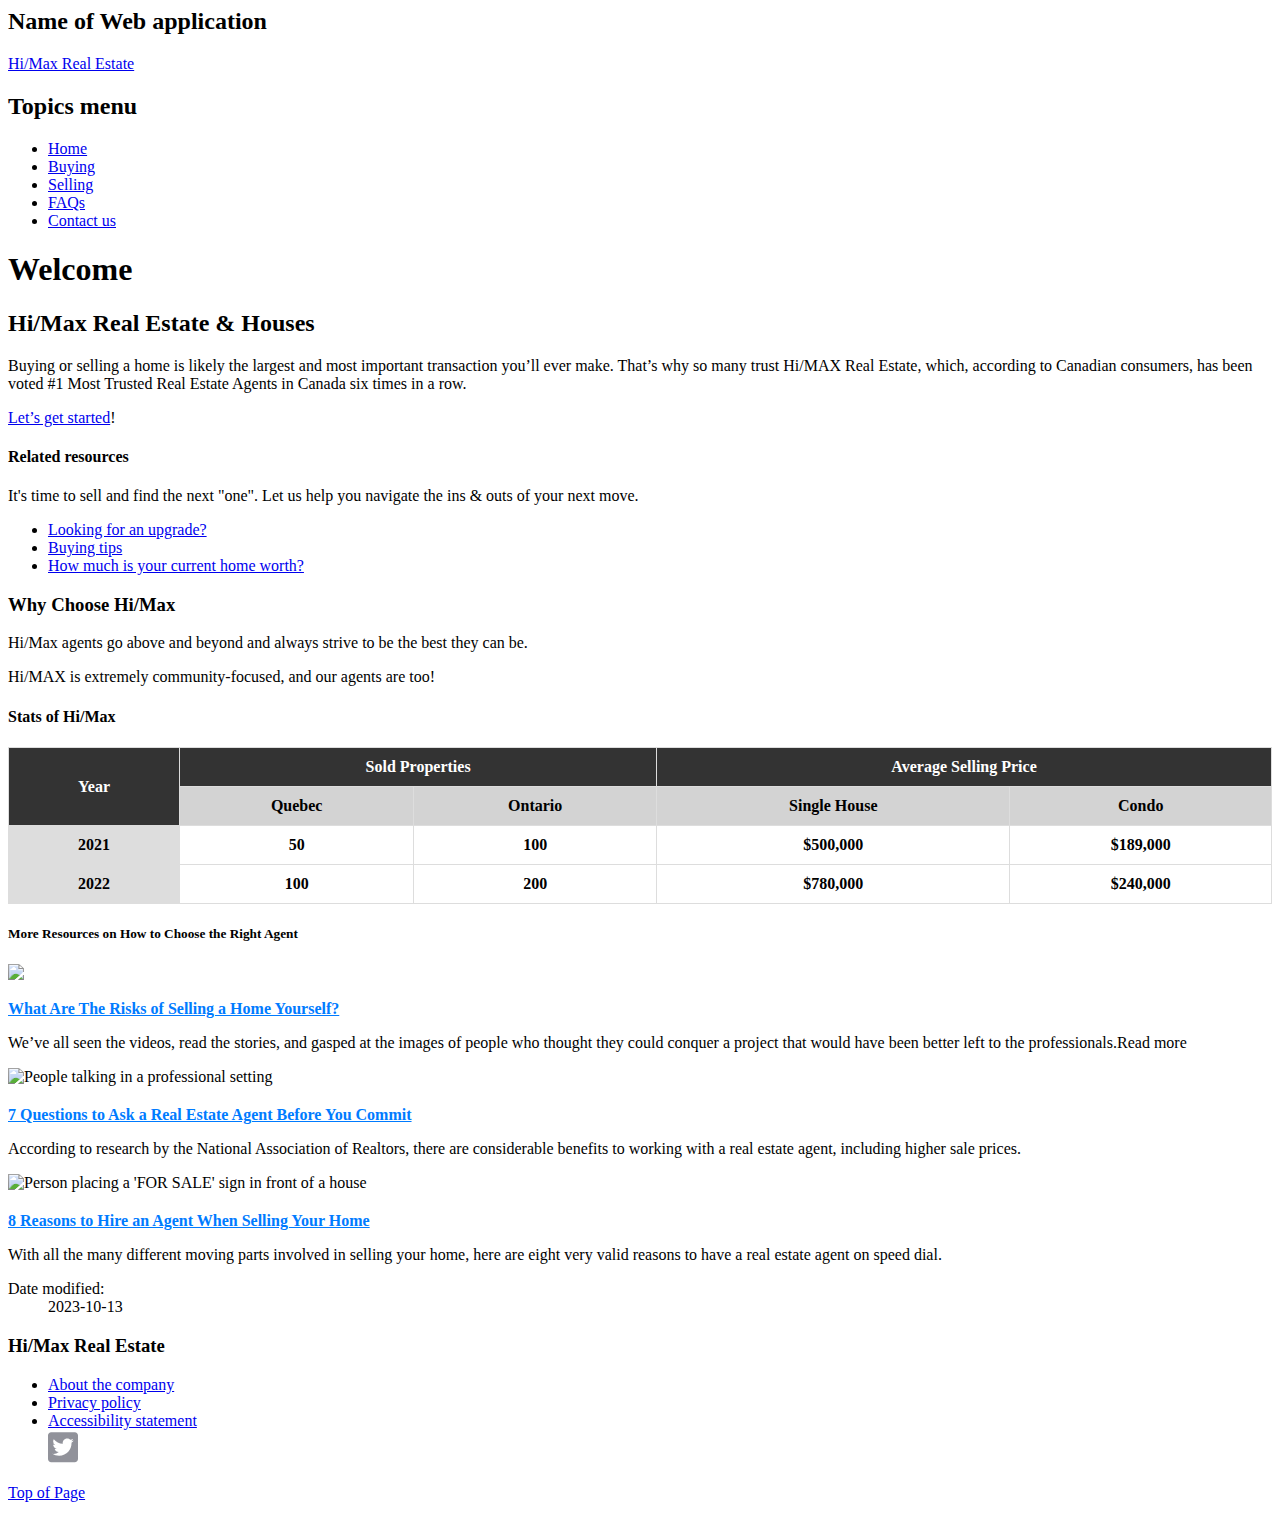
==== commit 95e520b7: "Update index.html" ====
--- a/index.html
+++ b/index.html
@@ -1,12 +1,10 @@
 <html class="js backgroundsize borderimage csstransitions fontface svg" dir="ltr" lang="en">
-	
 <head>
-	<title>First Accessible Website</title>
+	<title>The Max Real Estate website</title>
 	<script src="https://www.canada.ca/etc/designs/canada/cdts/gcweb/v4_1_0/wet-boew/js/i18n/en.min.js"></script>
 	<script
 		src="https://www.canada.ca/etc/designs/canada/cdts/gcweb/v4_1_0/wet-boew/js/deps/jsonpointer.min.js"></script>
 	<meta charset="utf-8">
-	<meta name="viewport" content="width=device-width, initial-scale=1.0">
 	<script>
 		document.write(wet.builder.refTop({
 			"isApplication": true
@@ -24,43 +22,85 @@
       width: 30px;
       fill: #91929a;
     }
-
-	body
-{
-    margin :50px ;
-	    
+		
+     
+table {
+      width: 100%;
+      border-collapse: collapse;
+      text-align: center;
+    }
+
+    /* Styling for the main header row */
+    thead th {
+      background-color: #333; /* Dark gray/black background */
+      color: white;
+      padding: 10px;
+      font-weight: bold;
+      border: 1px solid #ddd;
+    }
+
+    /* Styling for the second row of headers */
+    thead tr:nth-child(2) th {
+      background-color: #d3d3d3; /* Light gray background */
+      color: black; /* Black text */
+    }
+
+    tbody td {
+      border: 1px solid #ddd;
+      padding: 10px;
+      font-weight: bold;
+    }
+
+    tbody tr td:first-child {
+      background-color: #ddd; /* Light gray background for the first column */
+    }
+		
+.decorative-image {
+    max-width: 100%;
+    height: auto;
+    display: block;
+    margin-bottom: 20px;
 }
-a {
-      color: blue;
-    }
-
-table {
-  border-collapse: collapse;
-  border: 1px solid black;
-} 
-
-th,td, tr {
-  border: 1px solid black;
+
+.blue-link {
+    color: #007BFF;
+    text-decoration: none;
+    font-weight: bold;
+    text-decoration: underline;
 }
+
+.blue-link:hover {
+    text-decoration: underline;
+}
+.informative-image {
+    max-width: 100%;
+    height: auto;
+    display: block;
+    margin-bottom: 20px;
+}
+
+
+
 	</style>
 </head>
 
 <body>
-	<div id="wrapper">
-	<div> <!-- start of header-->
-			
-		<div class="app-bar">
+
+	</div>
+	<div>  <header aria-label="Page Header">
+
+				<div class="app-bar">
 			<div class="container">
 				<div class="row">
 					<section class="col-xs-12">
-						<h2 class="wb-inv">My First Web application</h2>
-						<a class="app-name" href="./index-en.html">First Accessible Website</a>
+						<h2 class="wb-inv">Name of Web application</h2>
+						<a class="app-name" href="./index-en.html">Hi/Max Real Estate</a>
 					</section>
 				</div>
 			</div>
 		</div>
 
-
+		<nav aria-label="Main Navigation">
 		<div id="wb-sm" data-ajax-replace="../ajax/cdtsMenu-en.html" data-trgt="mb-pnl"
 			class="wb-menu visible-md visible-lg wb-init wb-data-ajax-replace-inited wb-menu-inited wb-navcurr-inited"
 			typeof="SiteNavigationElement">
@@ -83,148 +123,130 @@
 			</div>
 
 
-		</div> <!-- end of main navigation-->
-
-	</div> <!-- end of header-->
-
-	<main property="mainContentOfPage" class="container">
-		
-		<table>
+		</div> </nav>
+
+	</div> </header>
+
+	<main aria-label="Main Content" property="mainContentOfPage" class="container">
+		<h1>Welcome</h1>
+		<section>
+  			<h2>Hi/Max Real Estate & Houses</h2>
+  			<p>
+    			Buying or selling a home is likely the largest and most important transaction you’ll ever make. That’s why so many trust Hi/MAX Real Estate, which, according to Canadian consumers, has been voted #1 Most Trusted Real Estate Agents in Canada six times in a row.
+  			</p>
+  			<p><a href="https://www.google.ca/" aria-label="the contact information ">Let’s get started</a>!</p>
+		</section>
 		<div class="row">
-			<Tr>
-				<td colspan="3">
-					Content A
-					<br>
-					<b>Hi/Max Real Estate & Houses</b>
-					<br>
-					Buying or selling a home is likely the largest and most important transaction you’ll ever make. That’s why so many trust Hi/MAX Real Estate, which according to Canadian consumers, has been voted #1 Most Trusted Real Estate Agents in Canada six times in a row.
-					<br>
-					<span><a href="#">Lets get started</a></span>
-				</td>
-	
-			</Tr>
-			
-			<tr>
-			<div class="row">
-				<td colspan="2">
-					<div class="col-md-12  pull-right">
-						Content C
-						<br>
-						<b>Why choosing HI/Max</b>
-						<br>
-							Hi/Max agents go above and beyond and always strive to be the best they can be. HI/MAX is extremely community focused, and our agents are too!
-							<br>
-							
-						<table border="1" style="width: 90%;" >
-							<caption>Stats of HI/Max</caption>								
-							<thead>
-								<tr style="background-color:black ; color: white;">
-									<th></th>
-									<th colspan="2">Sold Properties</th>
-									<th colspan="2">Average Selling Price</th>
-								</tr>
-								<tr>
-									<th style="background-color:black ; color: white;">Year</th>
-									<th style="background-color:gray ; color: white;">Quebec</th>
-									<th style="background-color:gray ; color: white;">Ontario</th>
-									<th style="background-color:gray ; color: white;">Single House</th>
-									<th style="background-color:gray ; color: white;">Condo</th>
-								</tr>
-							</thead>
-							<tbody>
-								<tr>
-									<th style="background-color:gray ; color: white; width: 30%;">2021</th>
-									<td>50</td>
-									<td>100</td>
-									<td>$500,000</td>
-									<td>$189,000</td>
-								</tr>
-								<tr>
-									<th style="background-color:gray ; color: white;">2022</th>
-									<td>100</td>
-									<td>200</td>
-									<td>$780,000</td>
-									<td>$240,000</td>
-								</tr>
-							</tbody>
-						</table>
-						<br>
-					</div>
-				</td>
-				<td>
-					<div class="col-md-8">
-						Content B
-						<br>
-						It's time to sell and find the next "one". Let us help you navigate the ins & outs of your next move. 
-							<br>
-							<a href="#">•	Looking for an upgrade?</a>
-							<br>
-							<a href="#">•	Buying tips</a>
-							<br>
-							<a href="#">•	How much is your current home worth?</a>					
-					</div>
-				</td>
-			</div>
-			</tr>
-
-			<Tr>
-				<td colspan="3">
-					Content D
-					<br>
-					<b>More Resources on How to Choose the Right Agent </b><small></small>
-					<br>
-				</td>
-	
-			</Tr>
-
-			<tr>
-				<div class="row">
-				<td>
-					<div class="col-md-8">
-					<img src="1.png" alt="">
-						<a href="#">What Are The Risks of Selling a Home Yourself?</a>
-							We’ve all seen the videos, read the stories, and gasped at the images of people who thought they could conquer a project that would have been better left to the professionals. 
-						Read more
-						<br>
-						Content F
-					</div>
-				</td>
-				
-				<td>
-					<div class="col-md-8">
-						<img src="2.png" alt="">
-						<a href="#">7 Questions to Ask a Real Estate Agent Before You Commit</a>	
-							According to research by the National Association of Realtors, there are considerable benefits to working with a real estate agent, including higher sale prices. 
-						<br>
-						Content G
-					</div>
-				</td>
-
-				<td>
-					<div class="col-md-8">
-						<img src="3.png" alt=""> 
-						<a href="#">8 Reasons to Hire an Agent When Selling Your Home</a>
-							With all the many different moving parts involved in selling your home, here are eight very valid reasons to have a real estate agent on speed dial.
-						<br>
-						Content H
-					</div>
-				</td>
-				</div>
-			</tr>	
-		</div>
-		</table>	
-		
-
+			<div class="col-md-4 pull-right">
+				
+        <h4>Related resources</h4>
+        <p>It's time to sell and find the next "one". Let us help you navigate the ins & outs of your next move.</p>
+        <ul>
+            <li><a href="https://www.google.ca/">Looking for an upgrade?</a></li>
+            <li><a href="https://www.google.ca/">Buying tips</a></li>
+            <li><a href="https://www.google.ca/">How much is your current home worth?</a></li>
+        </ul>
+    </section>
+</body>
+</html>
+
+				
+       				 
+       			
+
+
+  
+			</div>
+			<div class="col-md-8">
+				<section>
+  				<h3>Why Choose Hi/Max</h3>
+  				<p>Hi/Max agents go above and beyond and always strive to be the best they can be.</p>
+				<p>Hi/MAX is extremely community-focused, and our agents are too!</p>
+				<h4>Stats of Hi/Max</h4>
+				<table role="presentation">
+       <thead>
+          			<tr>
+            			<th id="year" scope="col" rowspan="2">Year</th>
+           			 <th id="sold-properties" scope="col" colspan="2">Sold Properties</th>
+           			 <th id="avg-price" scope="col" colspan="2">Average Selling Price</th>
+          			</tr>
+         			 <tr>
+            			<th id="quebec" scope="col">Quebec</th>
+            			<th id="ontario" scope="col">Ontario</th>
+            			<th id="single-house" scope="col">Single House</th>
+           			 <th id="condo" scope="col">Condo</th>
+         			 </tr>
+       				 </thead>
+<tbody>
+         			 <tr>
+            		<td headers="year">2021</td>
+            		<td headers="year quebec sold-properties">50</td>
+           			 <td headers="year ontario sold-properties">100</td>
+           			 <td headers="year single-house avg-price">$500,000</td>
+            			<td headers="year condo avg-price">$189,000</td>
+	 
+         		 </tr>
+          		<tr>
+           		 <td headers="year">2022</td>
+            		<td headers="year quebec sold-properties">100</td>
+            		<td headers="year ontario sold-properties">200</td>
+           		 <td headers="year single-house avg-price">$780,000</td>
+            		<td headers="year condo avg-price">$240,000</td>
+          		</tr>
+        		</tbody>
+     		 </table>
+		   
+					
+		</section>
+			</div>
+		</div>
+		<div class="clear"></div>
+		<div><h5>More Resources on How to Choose the Right Agent</h5></div>
+		<div class="row">
+			<div class="col-md-4 ">
+				
+    <section>
+        <img src="https://i.postimg.cc/Y9J7C2Nx/red-bird-house.jpg" alt=" " class="decorative-image">
+        <a href="https://www.google.ca/" class="blue-link">What Are The Risks of Selling a Home Yourself?</a>
+        <p>We’ve all seen the videos, read the stories, and gasped at the images of people who thought they could conquer a project that would have been better left to the professionals.Read more</p>
+    </section>
+
+
+			</div>
+			<div class="col-md-4">
+				
+    <section>
+        <img src="https://i.postimg.cc/gJK7fYSJ/tow-persons-on-meeting.jpg" alt="People talking in a professional setting" class="informative-image">
+        <a href="https://www.google.ca/" class="blue-link">7 Questions to Ask a Real Estate Agent Before You Commit</a>
+        <p>According to research by the National Association of Realtors, there are considerable benefits to working with a real estate agent, including higher sale prices.</p>
+    </section>
+
+
+
+
+			</div>
+			<div class="col-md-4">
+				
+    <section>
+        <img src="https://i.postimg.cc/4yHWXVsW/agent-person-hanging-sale-sign.jpg" alt="Person placing a 'FOR SALE' sign in front of a house" class="informative-image">
+        <a href="https://www.google.ca/" class="blue-link">8 Reasons to Hire an Agent When Selling Your Home</a>
+        <p>With all the many different moving parts involved in selling your home, here are eight very valid reasons to have a real estate agent on speed dial.</p>
+    </section>
+
+
+
+			</div>
+		</div>
 		<div class="pagedetails">
 			<dl id="wb-dtmd">
 				<dt>Date modified: </dt>
-				<dd><time property="dateModified">2025-02-14</time></dd>
+				<dd><time property="dateModified">2023-10-13</time></dd>
 			</dl>
 		</div>
 
-		</div>	
+
 	</main>
-	<div id="wb-info" class=" wb-navcurr-inited">
+	<footer aria-label="Page Footer"  id="wb-info" class=" wb-navcurr-inited">
 		<div class="gc-sub-footer">
 			<div class="container d-flex align-items-center">
 				<div>
@@ -234,7 +256,7 @@
 						<li><a href="#">Privacy policy</a></li>
 						<li><a href="#">Accessibility statement</a></li>
 						<li style="list-style: none;" class="social">
-						<a href="#"><svg xmlns="http://www.w3.org/2000/svg" viewBox="0 0 448 512">
+						<a href="#" aria-label="Follow us on Twitter"><svg xmlns="http://www.w3.org/2000/svg" focusable="false" aria-hidden="true" viewBox="0 0 448 512">
 						  <path d="M400 32H48C21.5 32 0 53.5 0 80v352c0 26.5 21.5 48 48 48h352c26.5 0 48-21.5 48-48V80c0-26.5-21.5-48-48-48zm-48.9 158.8c.2 2.8.2 5.7.2 8.5 0 86.7-66 186.6-186.6 186.6-37.2 0-71.7-10.8-100.7-29.4 5.3.6 10.4.8 15.8.8 30.7 0 58.9-10.4 81.4-28-28.8-.6-53-19.5-61.3-45.5 10.1 1.5 19.2 1.5 29.6-1.2-30-6.1-52.5-32.5-52.5-64.4v-.8c8.7 4.9 18.9 7.9 29.6 8.3a65.447 65.447 0 0 1-29.2-54.6c0-12.2 3.2-23.4 8.9-33.1 32.3 39.8 80.8 65.8 135.2 68.6-9.3-44.5 24-80.6 64-80.6 18.9 0 35.9 7.9 47.9 20.7 14.8-2.8 29-8.3 41.6-15.8-4.9 15.2-15.2 28-28.8 36.1 13.2-1.4 26-5.1 37.8-10.2-8.9 13.1-20.1 24.7-32.9 34z"></path>
 						</svg></a></li>
 						
@@ -247,7 +269,7 @@
 
 			</div>
 		</div>
-	</div> <!-- end of footer-->
+	</footer> <!-- end of footer-->
 
 	<script>
 		var defFooter = document.getElementById("def-footer");
@@ -273,7 +295,7 @@
 	<script src="https://www.canada.ca/etc/designs/canada/cdts/gcweb/v4_1_0/cdts/cdtscustom.js"></script>
 
 
-</div>
+
 </body>
 
 </html>
